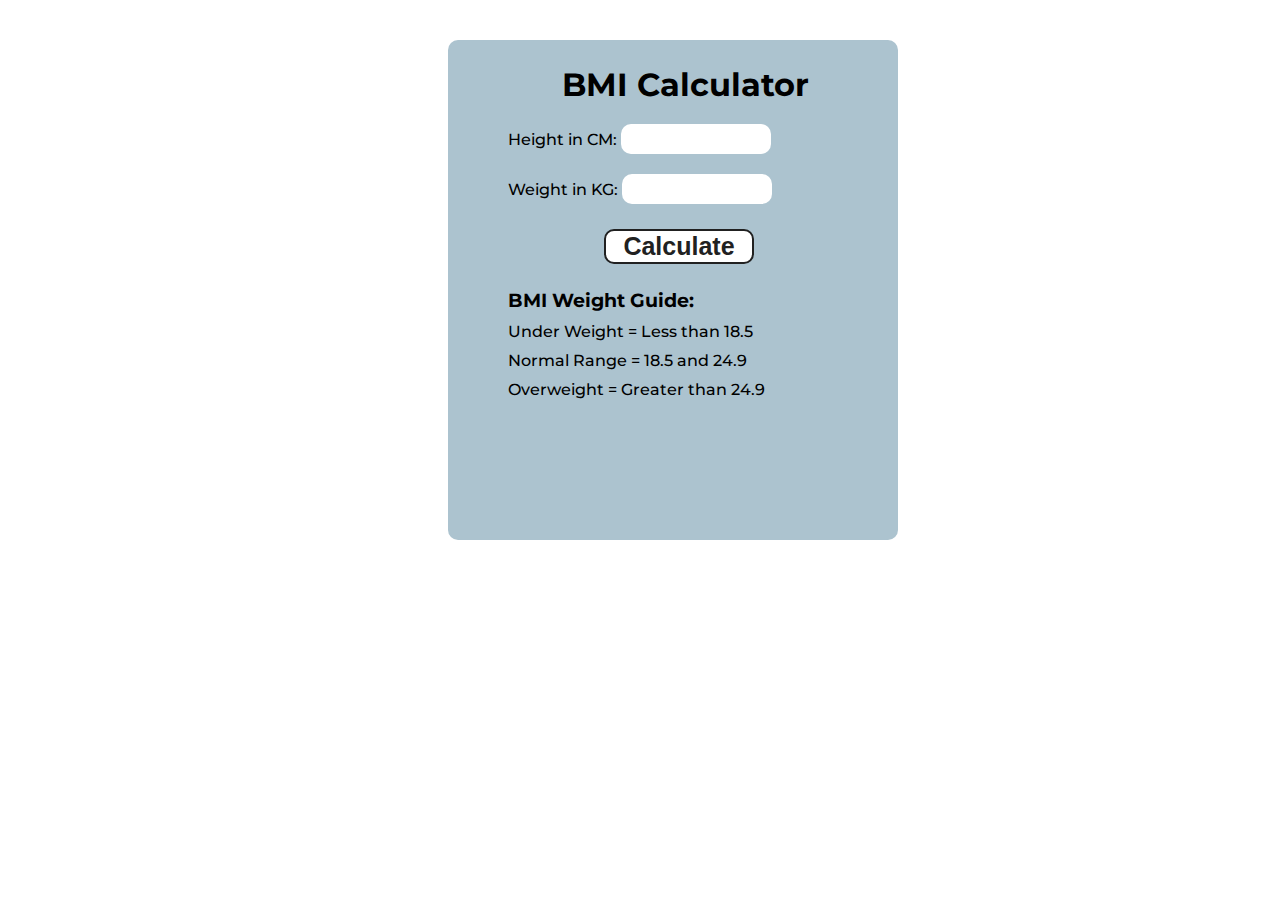
==== BMI Calculator/index.html @ ee7c1f0e "first commit" ====
<!DOCTYPE html>
<html lang="en">
  <head>
    <meta charset="UTF-8" />
    <meta name="viewport" content="width=device-width, initial-scale=1.0" />
    <meta http-equiv="X-UA-Compatible" content="ie=edge" />
    <link rel="stylesheet" href="style.css" />
    <link rel="preconnect" href="https://fonts.googleapis.com">
    <link rel="preconnect" href="https://fonts.gstatic.com" crossorigin>
    <link href="https://fonts.googleapis.com/css2?family=Montserrat:ital,wght@0,100..900;1,100..900&display=swap" rel="stylesheet">
    <title>BMI Calculator</title>
  </head>
  <body>
    <div class="main">
      <div class="container">
        <h1>BMI Calculator</h1>
        <form>
        <p><label>Height in CM: </label><input type="text" id="height" /></p>
        <p><label>Weight in KG: </label><input type="text" id="weight" /></p>
        <button>Calculate</button>
        <div id="results"></div>
        <div id="weight-guide">
          <h3>BMI Weight Guide:</h3>
          <p>Under Weight = Less than 18.5</p>
          <p>Normal Range = 18.5 and 24.9</p>
          <p>Overweight = Greater than 24.9</p>
        </div>
        </form>
      </div>
    </div>
  </body>
  <script src="main.js"></script>
</html>
---- BMI Calculator/style.css ----
body{
    font-family: Montserrat;
}

*{
    margin: 0%;
    padding: 0%;
    box-sizing: border-box;
}

.container{
    position: relative;
    justify-content: center;
    top: 40px;
    left: 35%;
    width: 450px;
    height: 500px;
    border-radius: 10px;
    background-color: #acc3cf;
    padding-left: 30px;
  }

  #height, #weight {
    width: 150px;
    height: 30px;
    font-size: 15px;
    margin-top: 10px;
    border-radius: 10px;
    padding-left: 10px;
    border-style: none;
  }
  
  #weight-guide {
    margin-left: 30px;
    margin-top: 25px;
  }

  label{
    margin-left: 30px;
    font-weight: 500;
  }
  
  #results {
    font-size: 20px;
    margin-left: 30px;
    margin-top: 20px;
    font-weight: 550;
    color: rgb(50, 39, 37);
  }
  
  button {
    width: 150px;
    height: 35px;
    margin-left: 30%;
    margin-top: 25px;
    background-color: #fff;
    border-radius: 10px;
    color: #212121;
    border: 2px solid #212121;
    font-size: 25px;
    font-weight: 600;
  }
  
  h1 {
    padding-left: 20%;
    padding-top: 25px;
  }

  p{
    font-weight: 500;
    margin-top: 10px;
  }
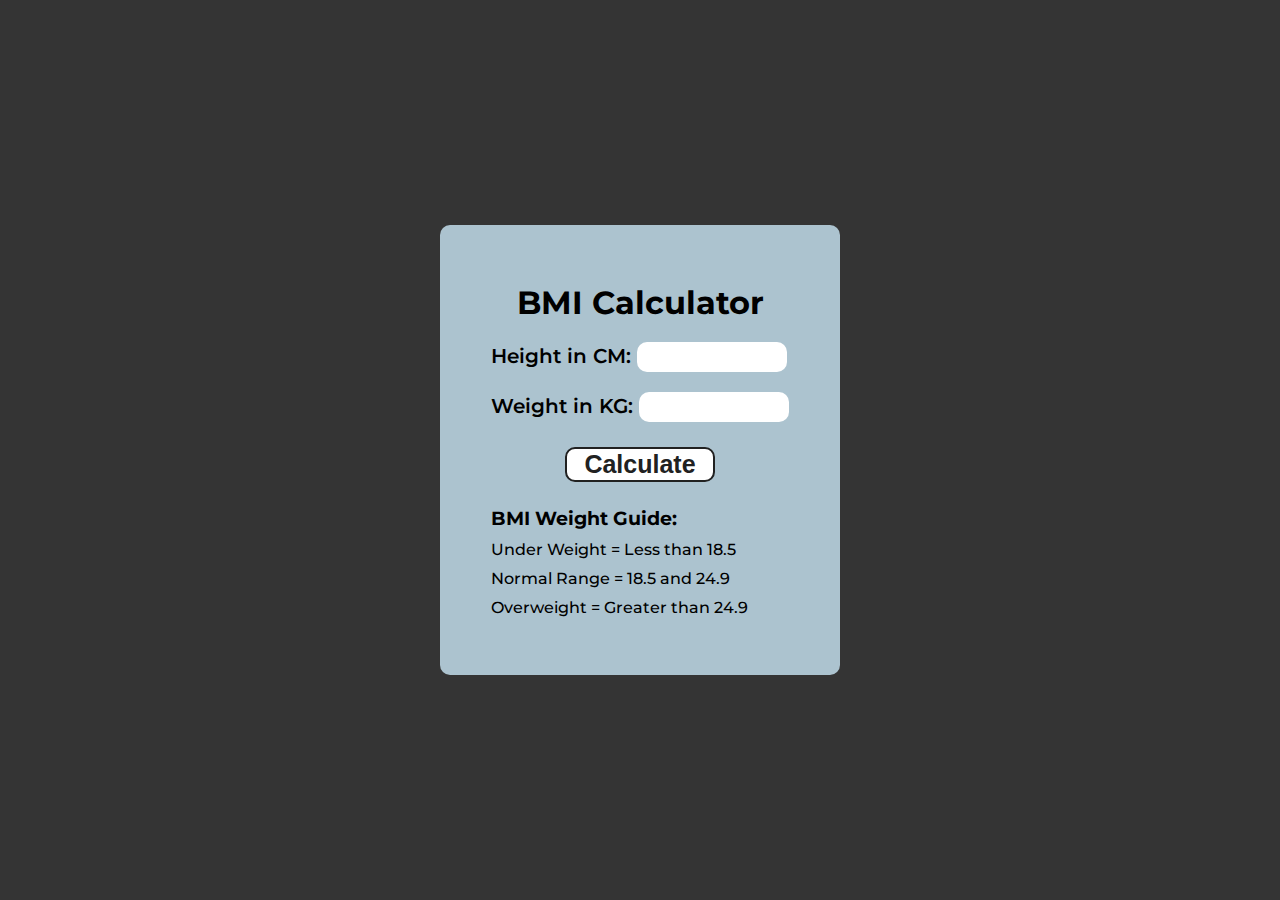
==== commit ed432c9f: "guess-the-number-game code added" ====
--- a/BMI Calculator/index.html
+++ b/BMI Calculator/index.html
@@ -5,9 +5,12 @@
     <meta name="viewport" content="width=device-width, initial-scale=1.0" />
     <meta http-equiv="X-UA-Compatible" content="ie=edge" />
     <link rel="stylesheet" href="style.css" />
-    <link rel="preconnect" href="https://fonts.googleapis.com">
-    <link rel="preconnect" href="https://fonts.gstatic.com" crossorigin>
-    <link href="https://fonts.googleapis.com/css2?family=Montserrat:ital,wght@0,100..900;1,100..900&display=swap" rel="stylesheet">
+    <link rel="preconnect" href="https://fonts.googleapis.com" />
+    <link rel="preconnect" href="https://fonts.gstatic.com" crossorigin />
+    <link
+      href="https://fonts.googleapis.com/css2?family=Montserrat:ital,wght@0,100..900;1,100..900&display=swap"
+      rel="stylesheet"
+    />
     <title>BMI Calculator</title>
   </head>
   <body>
@@ -15,16 +18,16 @@
       <div class="container">
         <h1>BMI Calculator</h1>
         <form>
-        <p><label>Height in CM: </label><input type="text" id="height" /></p>
-        <p><label>Weight in KG: </label><input type="text" id="weight" /></p>
-        <button>Calculate</button>
-        <div id="results"></div>
-        <div id="weight-guide">
-          <h3>BMI Weight Guide:</h3>
-          <p>Under Weight = Less than 18.5</p>
-          <p>Normal Range = 18.5 and 24.9</p>
-          <p>Overweight = Greater than 24.9</p>
-        </div>
+          <p><label>Height in CM: </label><input type="text" id="height" /></p>
+          <p><label>Weight in KG: </label><input type="text" id="weight" /></p>
+          <button>Calculate</button>
+          <div id="results"></div>
+          <div id="weight-guide">
+            <h3>BMI Weight Guide:</h3>
+            <p>Under Weight = Less than 18.5</p>
+            <p>Normal Range = 18.5 and 24.9</p>
+            <p>Overweight = Greater than 24.9</p>
+          </div>
         </form>
       </div>
     </div>
--- a/BMI Calculator/style.css
+++ b/BMI Calculator/style.css
@@ -8,16 +8,25 @@
     box-sizing: border-box;
 }
 
-.container{
-    position: relative;
+.main{
+    background-color: #343434;
+    height: 100vh;
+    display: flex;
     justify-content: center;
-    top: 40px;
-    left: 35%;
-    width: 450px;
-    height: 500px;
+    align-items: center;
+}
+
+  .container{
+    display: flex;
+    flex-direction: column;
+    justify-content: center;
+    align-items: center;
+    width: 100%;
+    height: 100vh;
+    max-width: 400px;
+    max-height: 450px;
     border-radius: 10px;
     background-color: #acc3cf;
-    padding-left: 30px;
   }
 
   #height, #weight {
@@ -25,33 +34,31 @@
     height: 30px;
     font-size: 15px;
     margin-top: 10px;
+    font-weight: 550;
     border-radius: 10px;
     padding-left: 10px;
     border-style: none;
   }
   
   #weight-guide {
-    margin-left: 30px;
     margin-top: 25px;
   }
 
   label{
-    margin-left: 30px;
-    font-weight: 500;
+    font-size: 20px;
+    font-weight: 600;
   }
   
   #results {
     font-size: 20px;
-    margin-left: 30px;
     margin-top: 20px;
     font-weight: 550;
-    color: rgb(50, 39, 37);
+    color: rgb(0, 0, 0);
   }
   
   button {
     width: 150px;
     height: 35px;
-    margin-left: 30%;
     margin-top: 25px;
     background-color: #fff;
     border-radius: 10px;
@@ -59,15 +66,30 @@
     border: 2px solid #212121;
     font-size: 25px;
     font-weight: 600;
+    margin-left: auto;
+    margin-right: auto;
+    display: block;
+  }
+
+  button:hover {
+    background-color: #212121;
+    color: #fff;
   }
   
-  h1 {
-    padding-left: 20%;
-    padding-top: 25px;
-  }
-
   p{
     font-weight: 500;
     margin-top: 10px;
   }
-  +  
+  @media (max-width: 350px) {
+    label {
+      font-size: 15px;
+    }
+
+    #height, #weight {
+      width: 100px;
+      height: 25px;
+      font-size: 12px;
+      margin-top: 5px;
+    }
+  }